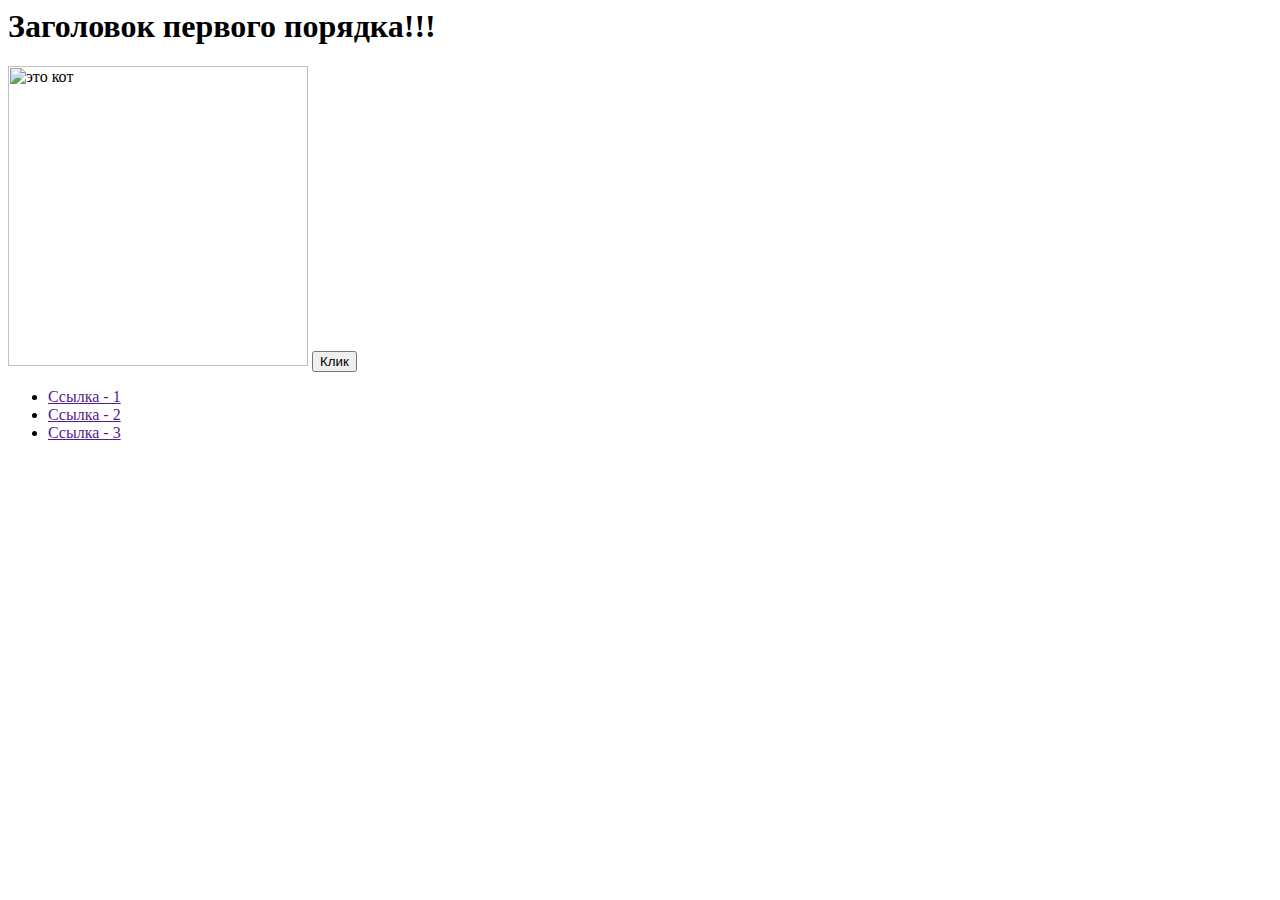
==== index.html @ fc58608f "+" ====
<html lang="en">
<head>
    <meta charset="UTF-8">
    <meta name="viewport" content="width=device-width, initial-scale=1.0">
    <title>Document</title>
    <link rel="stylesheet" href="./CSS/layer.css">

<body>
<div class="container">
    <h1 class="title-head">Заголовок первого порядка!!!</h1>
    <div id="root"></div>
    <img class="img-head" src="https://s0.rbk.ru/v6_top_pics/resized/1200xH/media/img/7/45/755735638523457.png"
        alt="это кот" width="300px">
    
    <button class="button-for-img  btn-active">Клик</button>
    <ul>
        <li>
            <a class='link-list' href="">Ссылка - 1</a>
        </li>
        <li>
            <a class='link-list' href="">Ссылка - 2</a>
        </li>
        <li>
            <a class='link-list' href="">Ссылка - 3</a>
        </li>
    </ul>

</div>

   <!-- <script src="./js/obj-1.js "type="module"></script> -->
   <!-- <script src="./js/DOM.js" type="module"></script> -->
</body>
</html>
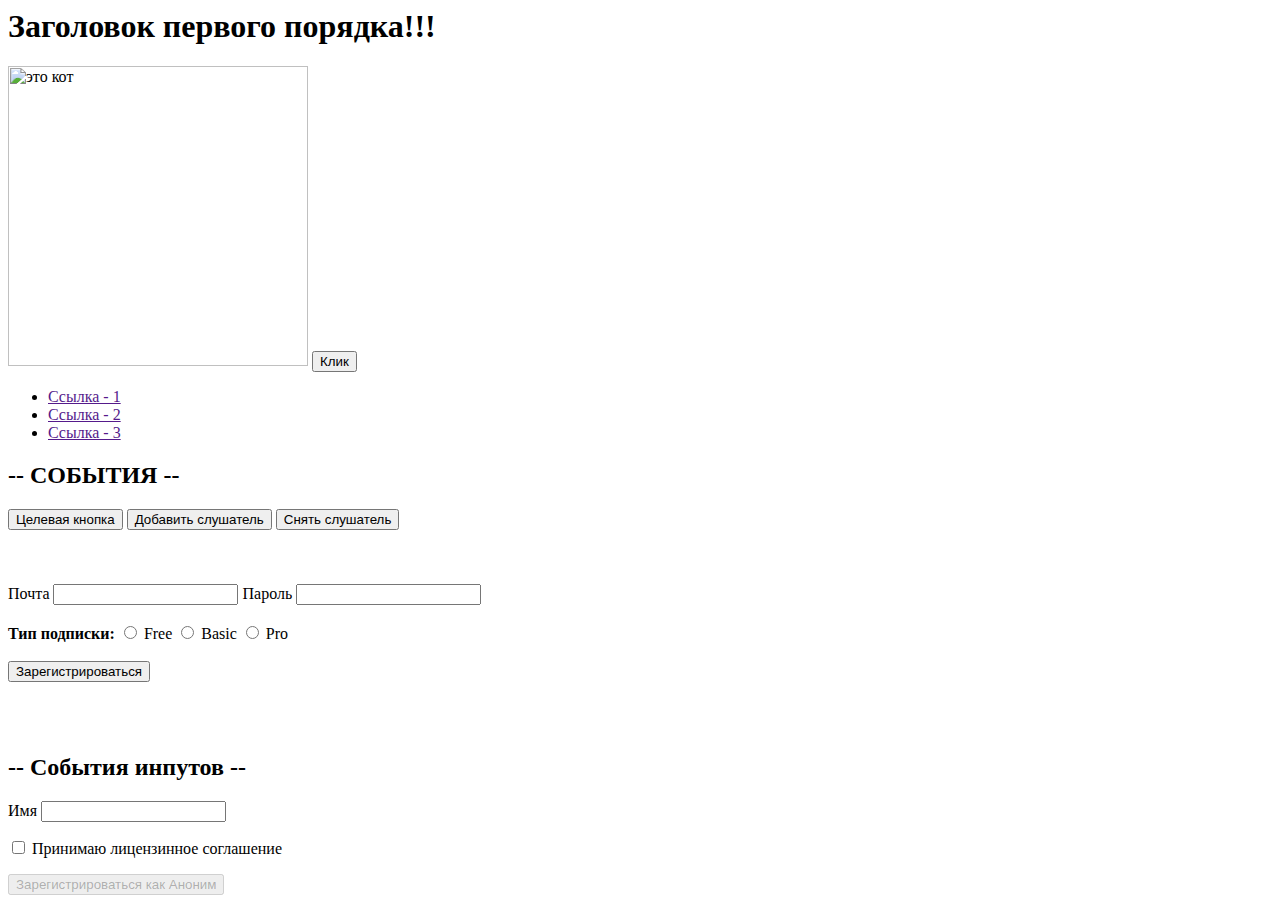
==== commit ed88df41: "=-=" ====
--- a/index.html
+++ b/index.html
@@ -26,8 +26,76 @@
     </ul>
 
 </div>
+<div class="sobutiya">
+    
+<!-- СОБЫТИЯ -->
+    <h2>-- СОБЫТИЯ --</h2>
+
+    <button class="js-action-btn">Целевая кнопка</button>
+    <button class="js-add-listener">Добавить слушатель</button>
+    <button class="js-remuve-listener">Снять слушатель</button>
+</div>
+<br>
+<br>
+<br>
+
+<!-- Событие сабмита формы -->
+<form class="js-register-form" autocomplete="off">
+    <div role="group">
+        <label>
+            Почта
+            <input type="email" name="email" />
+        </label>
+        <label>
+            Пароль
+            <input name="password" type="password" />
+        </label>
+    </div>
+
+    <br />
+    <div role="group">
+        <b>Тип подписки:</b>
+        <label>
+            <input type="radio" name="subscription" value="free" />
+            Free
+        </label>
+        <label>
+            <input type="radio" name="subscription" value="basic" />
+            Basic
+        </label>
+        <label>
+            <input type="radio" name="subscription" value="pro" />
+            Pro
+        </label>
+    </div>
+
+    <br />
+    <button type="submit">Зарегистрироваться</button>
+</form>
+
+ <!-- СОБЫТИЯ ИНПУТОВ -->
+ <br>
+ <br>
+<h2>-- События инпутов --</h2>
+<label>
+    Имя
+    <input type="text" class="js-input" />
+</label>
+
+<p>
+    <label>
+        <input type="checkbox" class="js-license" />
+        Принимаю лицензинное соглашение
+    </label>
+</p>
+
+<button type="submit" disabled class="js-button">
+    Зарегистрироваться как <span>Аноним</span>
+</button>
+
 
    <!-- <script src="./js/obj-1.js "type="module"></script> -->
-   <!-- <script src="./js/DOM.js" type="module"></script> -->
+   <script src="./js/DOM.js" type="module"></script>
+
 </body>
 </html>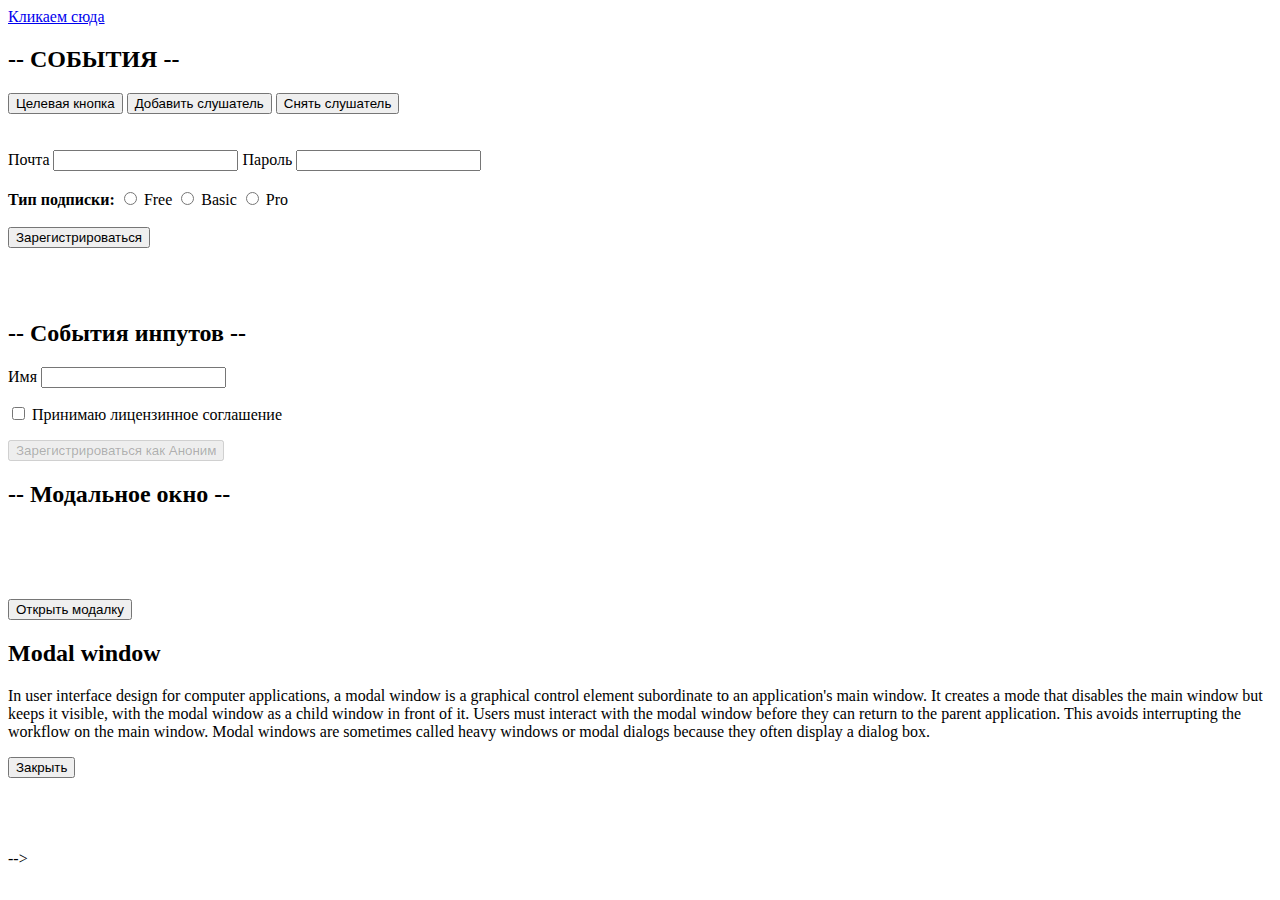
==== commit 1c57f482: "=" ====
--- a/index.html
+++ b/index.html
@@ -4,9 +4,11 @@
     <meta name="viewport" content="width=device-width, initial-scale=1.0">
     <title>Document</title>
     <link rel="stylesheet" href="./CSS/layer.css">
+    <link rel="stylesheet" href="./CSS/modal.css">
 
 <body>
-<div class="container">
+    <a href="./homeWork-1.html">Кликаем сюда</a>
+<!-- <div class="container">
     <h1 class="title-head">Заголовок первого порядка!!!</h1>
     <div id="root"></div>
     <img class="img-head" src="https://s0.rbk.ru/v6_top_pics/resized/1200xH/media/img/7/45/755735638523457.png"
@@ -27,8 +29,8 @@
 
 </div>
 <div class="sobutiya">
-    
-<!-- СОБЫТИЯ -->
+
+   <!-- СОБЫТИЯ -->
     <h2>-- СОБЫТИЯ --</h2>
 
     <button class="js-action-btn">Целевая кнопка</button>
@@ -92,10 +94,46 @@
 <button type="submit" disabled class="js-button">
     Зарегистрироваться как <span>Аноним</span>
 </button>
+<div class="div"></div>
 
 
+
+<!-- Делаем модальное окно -->
+
+
+<h2>  -- Модальное окно -- </h2>
+<br>
+<br>
+<br>
+<br>
+
+ <button class="button" data-action="open-modal">Открыть модалку</button>
+
+    <div class="backdrop js-backdrop">
+      <div class="modal">
+        <h2>Modal window</h2>
+        <p>
+          In user interface design for computer applications, a modal window is
+          a graphical control element subordinate to an application's main
+          window. It creates a mode that disables the main window but keeps it
+          visible, with the modal window as a child window in front of it. Users
+          must interact with the modal window before they can return to the
+          parent application. This avoids interrupting the workflow on the main
+          window. Modal windows are sometimes called heavy windows or modal
+          dialogs because they often display a dialog box.
+        </p>
+        <button type="button" class="button" data-action="close-modal">
+          Закрыть
+        </button>
+      </div>
+    </div>
+<br>
+<br>
+<br>
+<br>
+
    <!-- <script src="./js/obj-1.js "type="module"></script> -->
-   <script src="./js/DOM.js" type="module"></script>
+   <script src="./js/DOM.js" type="module"></script> -->
 
 </body>
 </html>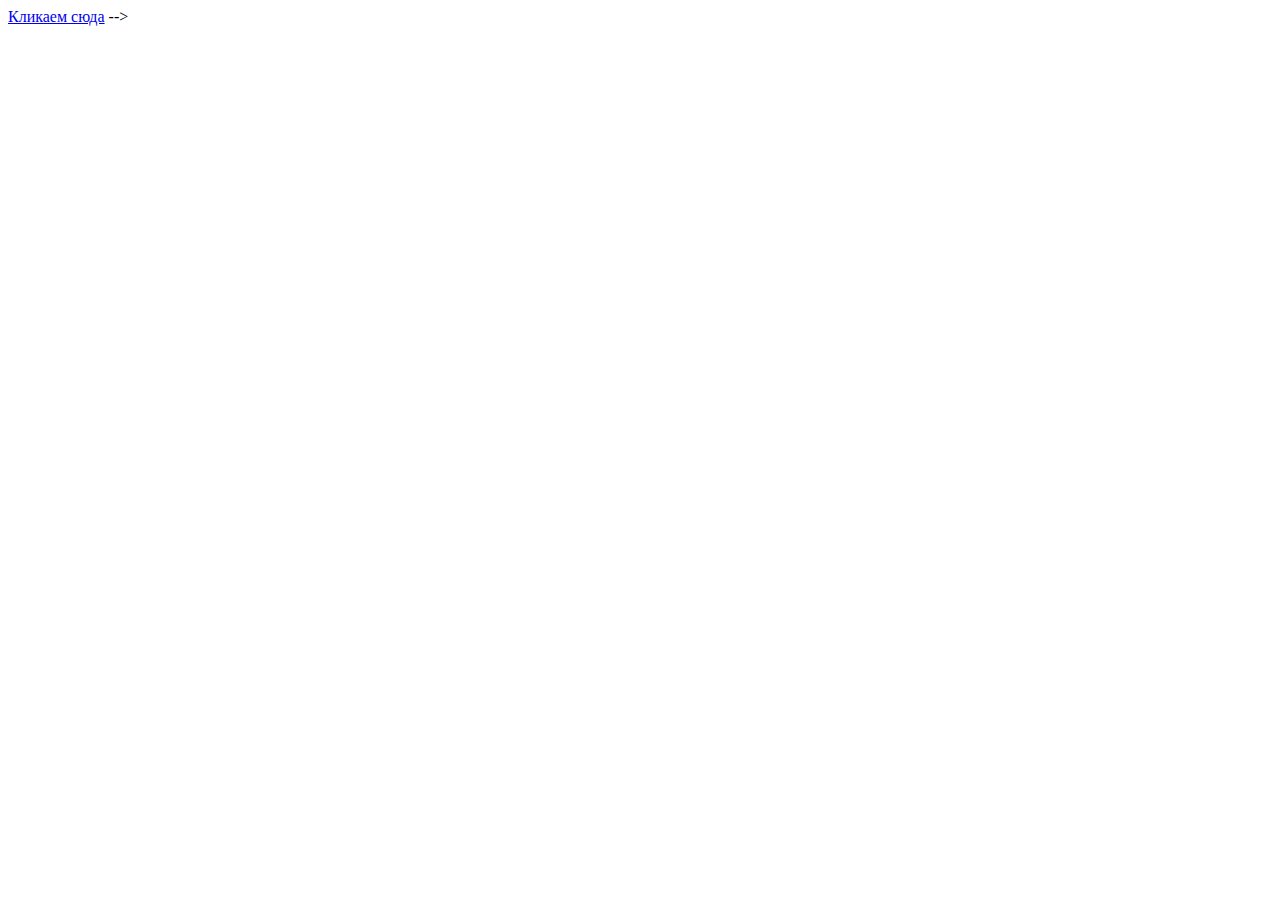
==== commit c96a022b: "dd" ====
--- a/index.html
+++ b/index.html
@@ -31,7 +31,7 @@
 <div class="sobutiya">
 
    <!-- СОБЫТИЯ -->
-    <h2>-- СОБЫТИЯ --</h2>
+    <!-- <h2>-- СОБЫТИЯ --</h2>
 
     <button class="js-action-btn">Целевая кнопка</button>
     <button class="js-add-listener">Добавить слушатель</button>
@@ -39,10 +39,10 @@
 </div>
 <br>
 <br>
-<br>
+<br> -->
 
 <!-- Событие сабмита формы -->
-<form class="js-register-form" autocomplete="off">
+<!-- <form class="js-register-form" autocomplete="off">
     <div role="group">
         <label>
             Почта
@@ -73,10 +73,10 @@
 
     <br />
     <button type="submit">Зарегистрироваться</button>
-</form>
+</form> -->
 
  <!-- СОБЫТИЯ ИНПУТОВ -->
- <br>
+ <!-- <br>
  <br>
 <h2>-- События инпутов --</h2>
 <label>
@@ -94,14 +94,14 @@
 <button type="submit" disabled class="js-button">
     Зарегистрироваться как <span>Аноним</span>
 </button>
-<div class="div"></div>
+<div class="div"></div> -->
 
 
 
 <!-- Делаем модальное окно -->
 
 
-<h2>  -- Модальное окно -- </h2>
+<!-- <h2>  -- Модальное окно -- </h2>
 <br>
 <br>
 <br>
@@ -130,7 +130,7 @@
 <br>
 <br>
 <br>
-<br>
+<br> -->
 
    <!-- <script src="./js/obj-1.js "type="module"></script> -->
    <script src="./js/DOM.js" type="module"></script> -->
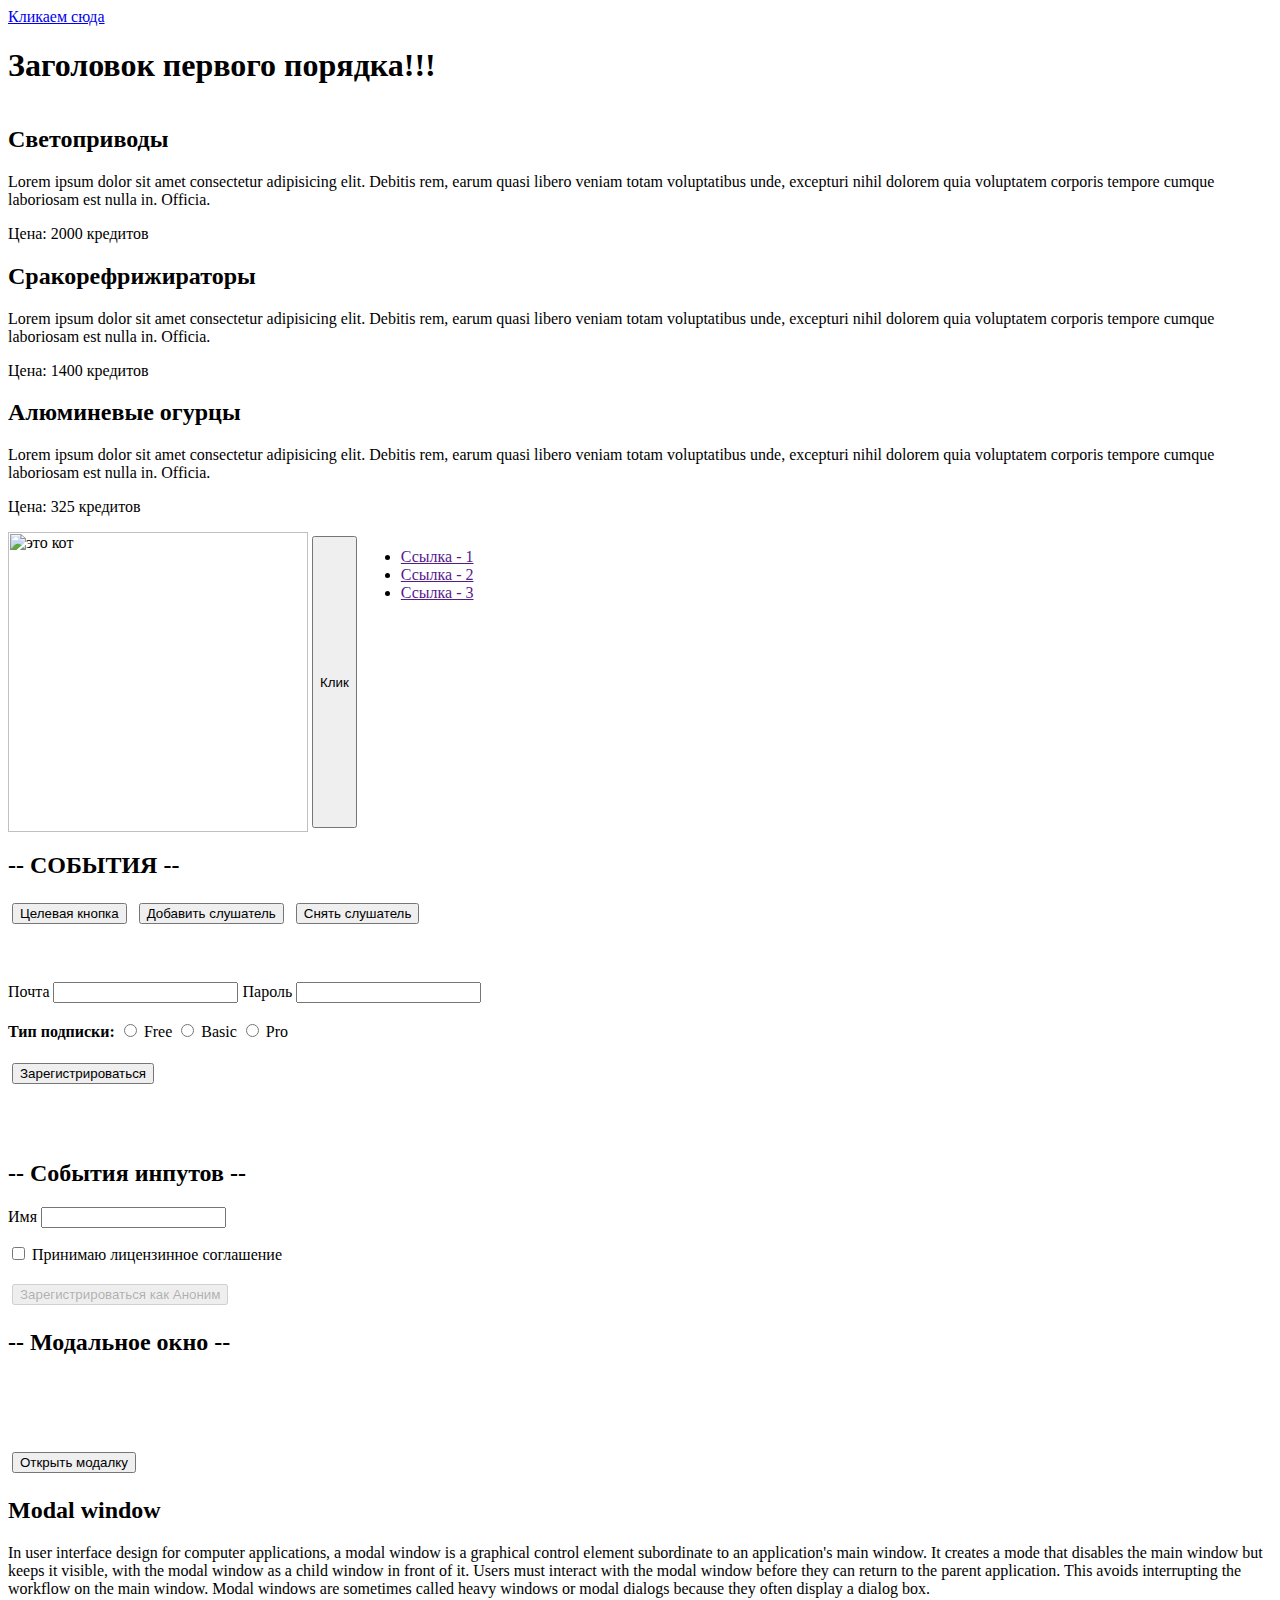
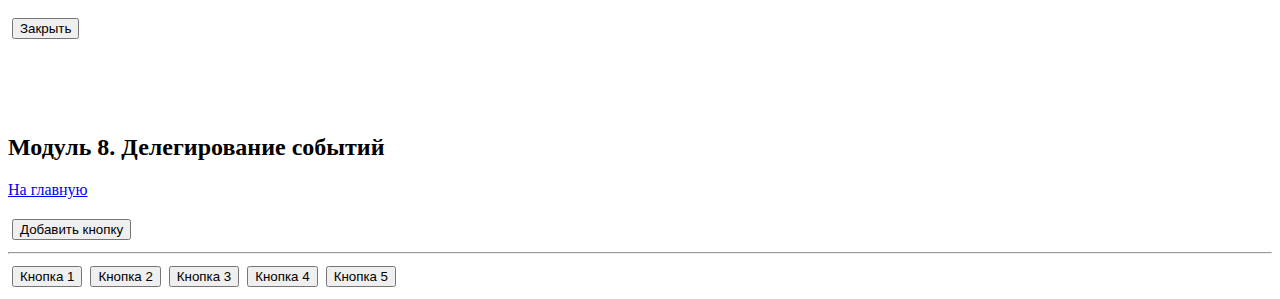
==== commit 241fcdbd: "л" ====
--- a/index.html
+++ b/index.html
@@ -5,10 +5,11 @@
     <title>Document</title>
     <link rel="stylesheet" href="./CSS/layer.css">
     <link rel="stylesheet" href="./CSS/modal.css">
+    <link rel="stylesheet" href="./CSS/delegirovanoe.css">
 
 <body>
     <a href="./homeWork-1.html">Кликаем сюда</a>
-<!-- <div class="container">
+<div class="container">
     <h1 class="title-head">Заголовок первого порядка!!!</h1>
     <div id="root"></div>
     <img class="img-head" src="https://s0.rbk.ru/v6_top_pics/resized/1200xH/media/img/7/45/755735638523457.png"
@@ -31,7 +32,7 @@
 <div class="sobutiya">
 
    <!-- СОБЫТИЯ -->
-    <!-- <h2>-- СОБЫТИЯ --</h2>
+     <h2>-- СОБЫТИЯ --</h2>
 
     <button class="js-action-btn">Целевая кнопка</button>
     <button class="js-add-listener">Добавить слушатель</button>
@@ -39,10 +40,10 @@
 </div>
 <br>
 <br>
-<br> -->
+<br> 
 
 <!-- Событие сабмита формы -->
-<!-- <form class="js-register-form" autocomplete="off">
+<form class="js-register-form" autocomplete="off">
     <div role="group">
         <label>
             Почта
@@ -73,10 +74,10 @@
 
     <br />
     <button type="submit">Зарегистрироваться</button>
-</form> -->
+</form> 
 
  <!-- СОБЫТИЯ ИНПУТОВ -->
- <!-- <br>
+  <br>
  <br>
 <h2>-- События инпутов --</h2>
 <label>
@@ -94,14 +95,14 @@
 <button type="submit" disabled class="js-button">
     Зарегистрироваться как <span>Аноним</span>
 </button>
-<div class="div"></div> -->
+<div class="div"></div> 
 
 
 
 <!-- Делаем модальное окно -->
 
 
-<!-- <h2>  -- Модальное окно -- </h2>
+<h2>  -- Модальное окно -- </h2>
 <br>
 <br>
 <br>
@@ -130,10 +131,45 @@
 <br>
 <br>
 <br>
-<br> -->
+<br> 
+
+
+
+<!-- Модуль 8. Делегирование событий -->
+
+<h2>Модуль 8. Делегирование событий</h2>
+
+
+    <style>
+        .container {
+            display: flex;
+            flex-wrap: wrap;
+           
+        }
+    
+        button {
+            margin: 4px;
+        }
+    </style>
+    
+    
+   
+        <p><a href="/">На главную</a></p>
+    
+        <button class="js-add-btn">Добавить кнопку</button>
+        <hr />
+    
+        <div class="container js-container">
+            <button type="button">Кнопка 1</button>
+            <button type="button">Кнопка 2</button>
+            <button type="button">Кнопка 3</button>
+            <button type="button">Кнопка 4</button>
+            <button type="button">Кнопка 5</button>
+        </div>
+
 
    <!-- <script src="./js/obj-1.js "type="module"></script> -->
-   <script src="./js/DOM.js" type="module"></script> -->
+   <script src="./js/DOM.js" type="module"></script> 
 
 </body>
 </html>--- a/CSS/delegirovanoe.css
+++ b/CSS/delegirovanoe.css
@@ -0,0 +1,3 @@
+.js-active-elem {
+  background-color: rebeccapurple;
+}
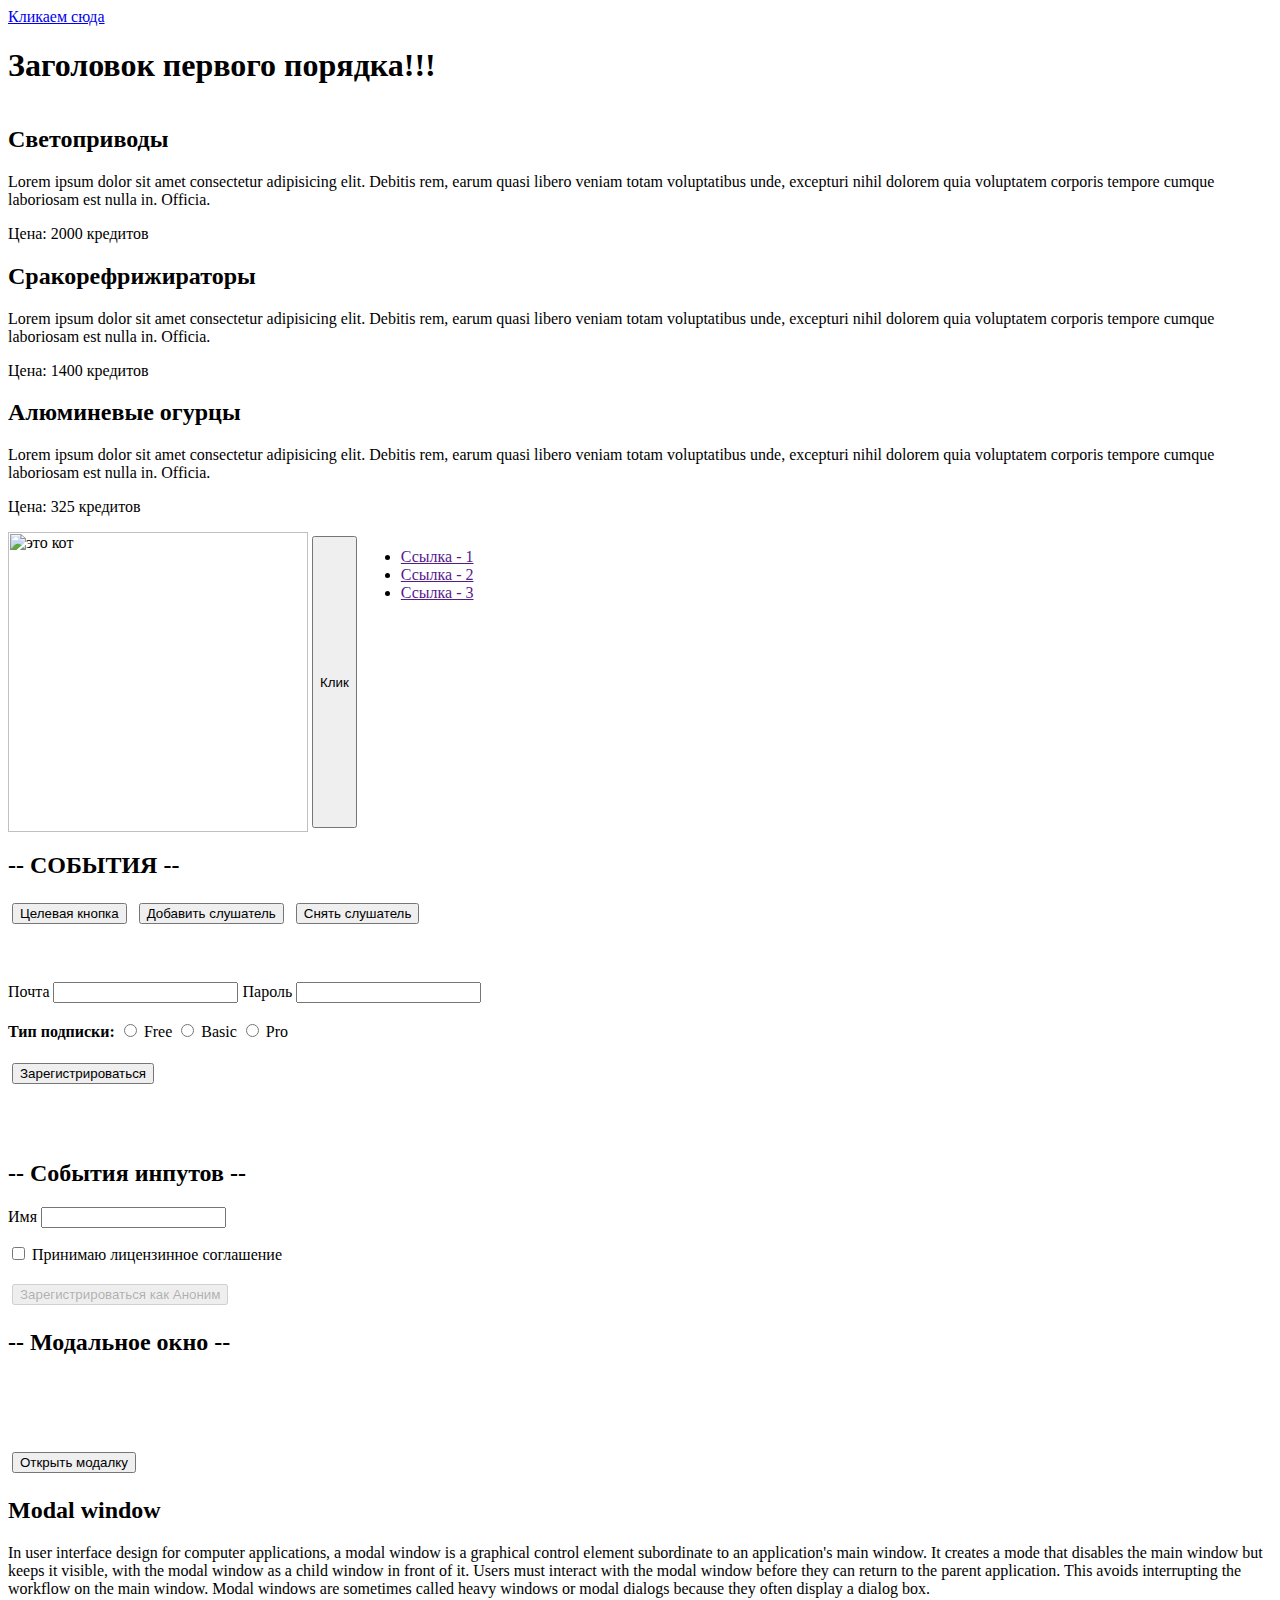
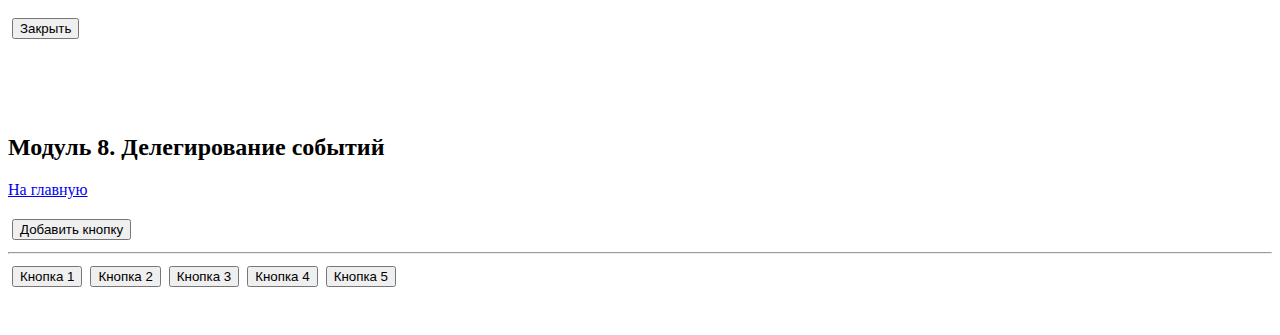
==== commit 1f6d88bd: "++" ====
--- a/index.html
+++ b/index.html
@@ -6,6 +6,7 @@
     <link rel="stylesheet" href="./CSS/layer.css">
     <link rel="stylesheet" href="./CSS/modal.css">
     <link rel="stylesheet" href="./CSS/delegirovanoe.css">
+  
 
 <body>
     <a href="./homeWork-1.html">Кликаем сюда</a>
@@ -167,9 +168,13 @@
             <button type="button">Кнопка 5</button>
         </div>
 
+<!-- >>>>>>>>>>>>>>>>>>>>>>>>>> ДЗ - Задача 8 >>>>>>>>>>>>>>>>>>>>>>>> -->
+<br>
+<br>
 
-   <!-- <script src="./js/obj-1.js "type="module"></script> -->
+   <script src="./js/obj-1.js "type="module"></script>
    <script src="./js/DOM.js" type="module"></script> 
+
 
 </body>
 </html>